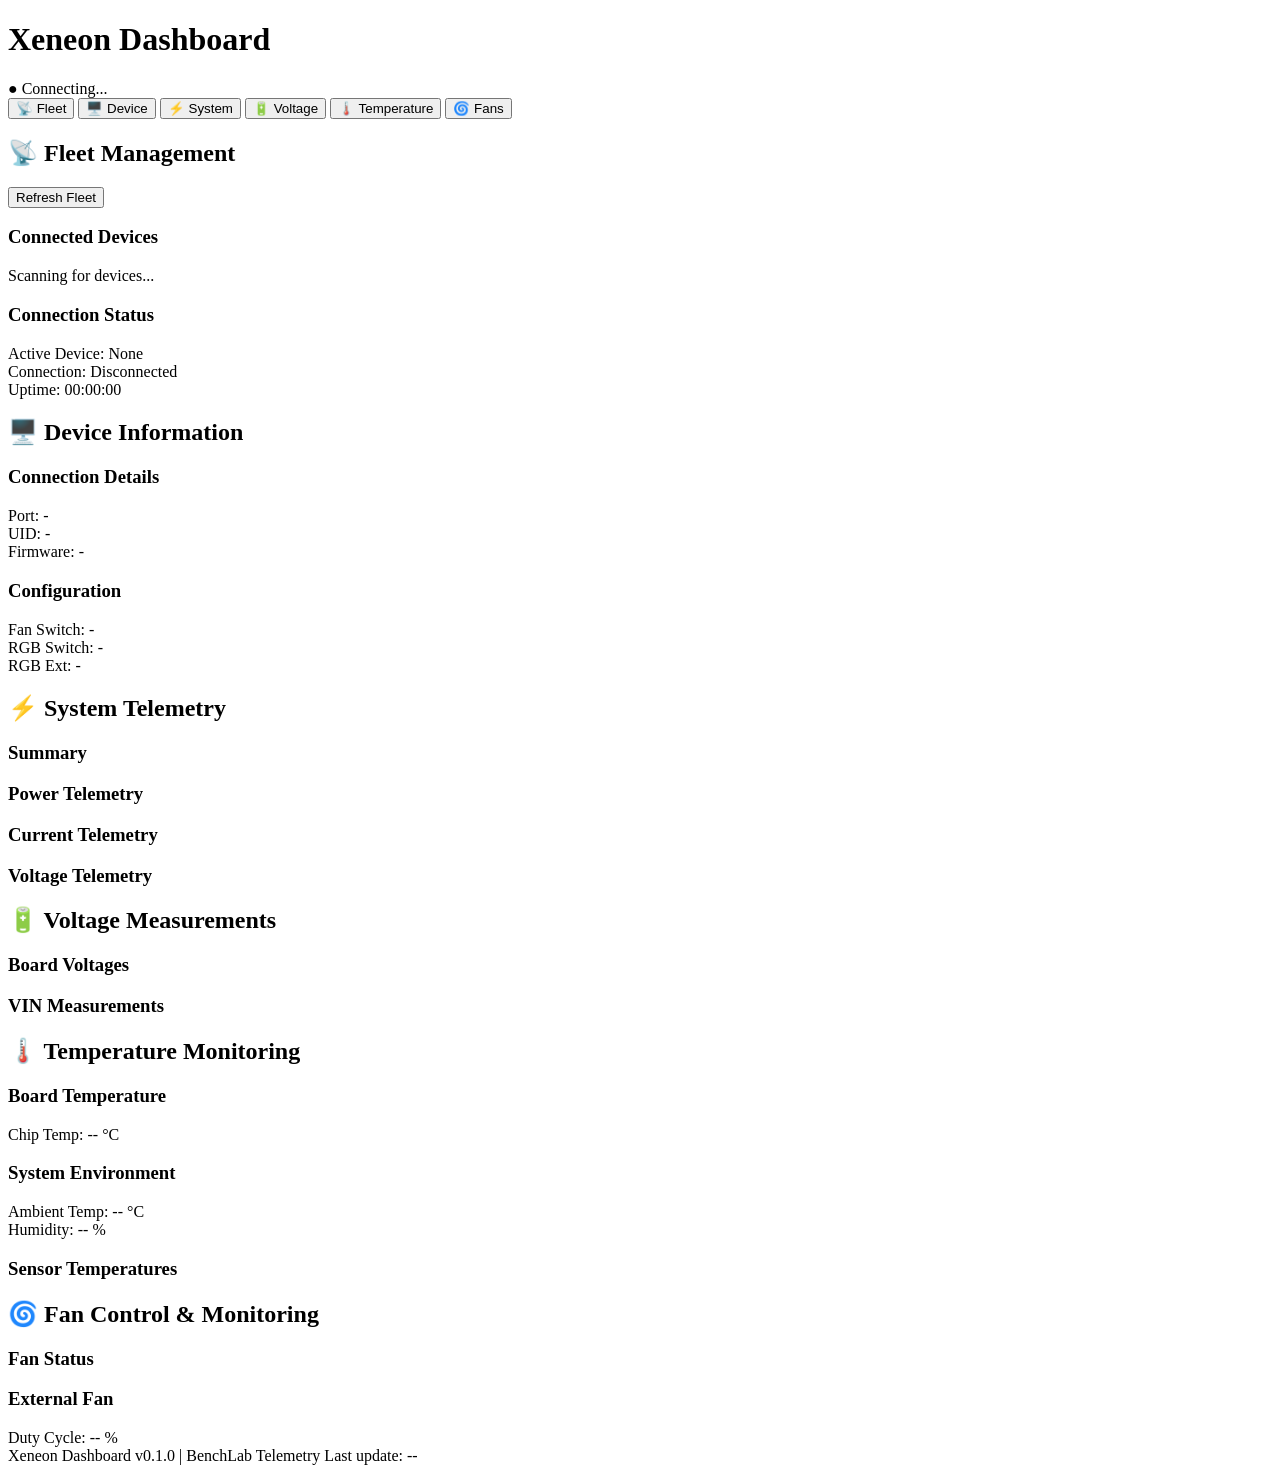
==== benchlab/xeneon/templates/dashboard.html @ baee0bd1 "Continued working on multi-source data and multi-tool consumer. Fixed Wigidash & TUI." ====
<!DOCTYPE html>
<html lang="en">
<head>
    <meta charset="UTF-8">
    <meta name="viewport" content="width=device-width, initial-scale=1.0">
    <title>Xeneon Dashboard - BenchLab Telemetry</title>
    
    <!-- Favicon -->
    <link rel="icon" href="/xeneon/static/favicon.ico" type="image/x-icon">
    
    <!-- CSS -->
    <link rel="stylesheet" href="/xeneon/static/css/dashboard.css">
    
    <!-- Font: Monospace for TUI aesthetic -->
    <link href="https://fonts.googleapis.com/css2?family=JetBrains+Mono:wght@400;500;600;700&family=Consolas&display=swap" rel="stylesheet">
</head>
<body>
    <!-- Header -->
    <header class="dashboard-header">
        <div class="header-content">
            <h1 class="dashboard-title">Xeneon Dashboard</h1>
            <div class="header-status">
                <span class="status-indicator" id="connection-status">●</span>
                <span class="status-text" id="status-text">Connecting...</span>
            </div>
        </div>
    </header>

    <!-- Navigation Tabs -->
    <nav class="dashboard-nav">
        <div class="nav-container">
            <button class="tab-button active" data-tab="fleet">
                <span class="tab-icon">📡</span>
                <span class="tab-text">Fleet</span>
            </button>
            <button class="tab-button" data-tab="device">
                <span class="tab-icon">🖥️</span>
                <span class="tab-text">Device</span>
            </button>
            <button class="tab-button" data-tab="system">
                <span class="tab-icon">⚡</span>
                <span class="tab-text">System</span>
            </button>
            <button class="tab-button" data-tab="voltage">
                <span class="tab-icon">🔋</span>
                <span class="tab-text">Voltage</span>
            </button>
            <button class="tab-button" data-tab="temperature">
                <span class="tab-icon">🌡️</span>
                <span class="tab-text">Temperature</span>
            </button>
            <button class="tab-button" data-tab="fans">
                <span class="tab-icon">🌀</span>
                <span class="tab-text">Fans</span>
            </button>
        </div>
    </nav>

    <!-- Main Content -->
    <main class="dashboard-main">
        <!-- Fleet Tab -->
        <section id="fleet-tab" class="tab-content active">
            <div class="section-header">
                <h2>📡 Fleet Management</h2>
                <div class="section-actions">
                    <button class="btn btn-secondary" id="refresh-fleet">Refresh Fleet</button>
                </div>
            </div>
            
            <div class="fleet-grid">
                <div class="card">
                    <div class="card-header">
                        <h3>Connected Devices</h3>
                    </div>
                    <div class="card-content">
                        <div class="device-list" id="device-list">
                            <div class="device-item placeholder">
                                <div class="device-info">
                                    <span class="device-name">Scanning for devices...</span>
                                </div>
                            </div>
                        </div>
                    </div>
                </div>
                
                <div class="card">
                    <div class="card-header">
                        <h3>Connection Status</h3>
                    </div>
                    <div class="card-content">
                        <div class="status-grid">
                            <div class="status-item">
                                <span class="status-label">Active Device:</span>
                                <span class="status-value" id="active-device">None</span>
                            </div>
                            <div class="status-item">
                                <span class="status-label">Connection:</span>
                                <span class="status-value" id="connection-state">Disconnected</span>
                            </div>
                            <div class="status-item">
                                <span class="status-label">Uptime:</span>
                                <span class="status-value" id="uptime">00:00:00</span>
                            </div>
                        </div>
                    </div>
                </div>
            </div>
        </section>

        <!-- Device Tab -->
        <section id="device-tab" class="tab-content">
            <div class="section-header">
                <h2>🖥️ Device Information</h2>
            </div>
            
            <div class="device-grid">
                <div class="card">
                    <div class="card-header">
                        <h3>Connection Details</h3>
                    </div>
                    <div class="card-content">
                        <div class="info-grid">
                            <div class="info-item">
                                <span class="info-label">Port:</span>
                                <span class="info-value" id="device-port">-</span>
                            </div>
                            <div class="info-item">
                                <span class="info-label">UID:</span>
                                <span class="info-value" id="device-uid">-</span>
                            </div>
                            <div class="info-item">
                                <span class="info-label">Firmware:</span>
                                <span class="info-value" id="device-fw">-</span>
                            </div>
                        </div>
                    </div>
                </div>
                
                <div class="card">
                    <div class="card-header">
                        <h3>Configuration</h3>
                    </div>
                    <div class="card-content">
                        <div class="config-grid">
                            <div class="config-item">
                                <span class="config-label">Fan Switch:</span>
                                <span class="config-value" id="fan-switch">-</span>
                            </div>
                            <div class="config-item">
                                <span class="config-label">RGB Switch:</span>
                                <span class="config-value" id="rgb-switch">-</span>
                            </div>
                            <div class="config-item">
                                <span class="config-label">RGB Ext:</span>
                                <span class="config-value" id="rgb-ext">-</span>
                            </div>
                        </div>
                    </div>
                </div>
            </div>
        </section>

        <!-- System Tab -->
        <section id="system-tab" class="tab-content">
            <div class="section-header">
                <h2>⚡ System Telemetry</h2>
            </div>
            
            <div class="telemetry-grid">
                <div class="card">
                    <div class="card-header">
                        <h3>Summary</h3>
                    </div>
                    <div class="card-content">
                        <div class="telemetry-list" id="summary-telemetry">
                            <!-- Dynamic content -->
                        </div>
                    </div>
                </div>
                
                <div class="card">
                    <div class="card-header">
                        <h3>Power Telemetry</h3>
                    </div>
                    <div class="card-content">
                        <div class="telemetry-list" id="power-telemetry">
                            <!-- Dynamic content -->
                        </div>
                    </div>
                </div>
                
                <div class="card">
                    <div class="card-header">
                        <h3>Current Telemetry</h3>
                    </div>
                    <div class="card-content">
                        <div class="telemetry-list" id="current-telemetry">
                            <!-- Dynamic content -->
                        </div>
                    </div>
                </div>
                
                <div class="card">
                    <div class="card-header">
                        <h3>Voltage Telemetry</h3>
                    </div>
                    <div class="card-content">
                        <div class="telemetry-list" id="voltage-telemetry">
                            <!-- Dynamic content -->
                        </div>
                    </div>
                </div>
            </div>
        </section>

        <!-- Voltage Tab -->
        <section id="voltage-tab" class="tab-content">
            <div class="section-header">
                <h2>🔋 Voltage Measurements</h2>
            </div>
            
            <div class="voltage-grid">
                <div class="card">
                    <div class="card-header">
                        <h3>Board Voltages</h3>
                    </div>
                    <div class="card-content">
                        <div class="voltage-list" id="board-voltages">
                            <!-- Dynamic content -->
                        </div>
                    </div>
                </div>
                
                <div class="card">
                    <div class="card-header">
                        <h3>VIN Measurements</h3>
                    </div>
                    <div class="card-content">
                        <div class="voltage-list" id="vin-voltages">
                            <!-- Dynamic content -->
                        </div>
                    </div>
                </div>
            </div>
        </section>

        <!-- Temperature Tab -->
        <section id="temperature-tab" class="tab-content">
            <div class="section-header">
                <h2>🌡️ Temperature Monitoring</h2>
            </div>
            
            <div class="temp-grid">
                <div class="card">
                    <div class="card-header">
                        <h3>Board Temperature</h3>
                    </div>
                    <div class="card-content">
                        <div class="temp-item" id="chip-temp">
                            <span class="temp-label">Chip Temp:</span>
                            <span class="temp-value">-- °C</span>
                            <div class="temp-bar-container">
                                <div class="temp-bar" id="chip-temp-bar"></div>
                            </div>
                        </div>
                    </div>
                </div>
                
                <div class="card">
                    <div class="card-header">
                        <h3>System Environment</h3>
                    </div>
                    <div class="card-content">
                        <div class="env-grid">
                            <div class="env-item">
                                <span class="env-label">Ambient Temp:</span>
                                <span class="env-value" id="ambient-temp">-- °C</span>
                            </div>
                            <div class="env-item">
                                <span class="env-label">Humidity:</span>
                                <span class="env-value" id="humidity">-- %</span>
                            </div>
                        </div>
                    </div>
                </div>
                
                <div class="card">
                    <div class="card-header">
                        <h3>Sensor Temperatures</h3>
                    </div>
                    <div class="card-content">
                        <div class="sensor-list" id="sensor-temps">
                            <!-- Dynamic content -->
                        </div>
                    </div>
                </div>
            </div>
        </section>

        <!-- Fans Tab -->
        <section id="fans-tab" class="tab-content">
            <div class="section-header">
                <h2>🌀 Fan Control & Monitoring</h2>
            </div>
            
            <div class="fans-grid">
                <div class="card">
                    <div class="card-header">
                        <h3>Fan Status</h3>
                    </div>
                    <div class="card-content">
                        <div class="fan-list" id="fan-list">
                            <!-- Dynamic content -->
                        </div>
                    </div>
                </div>
                
                <div class="card">
                    <div class="card-header">
                        <h3>External Fan</h3>
                    </div>
                    <div class="card-content">
                        <div class="ext-fan-control">
                            <div class="ext-fan-item">
                                <span class="ext-fan-label">Duty Cycle:</span>
                                <span class="ext-fan-value" id="ext-fan-duty">-- %</span>
                            </div>
                            <div class="ext-fan-bar-container">
                                <div class="ext-fan-bar" id="ext-fan-bar"></div>
                            </div>
                        </div>
                    </div>
                </div>
            </div>
        </section>
    </main>

    <!-- Footer -->
    <footer class="dashboard-footer">
        <div class="footer-content">
            <span class="footer-text">Xeneon Dashboard v0.1.0 | BenchLab Telemetry</span>
            <span class="footer-actions">
                <span class="last-update" id="last-update">Last update: --</span>
            </span>
        </div>
    </footer>

    <!-- JavaScript -->
    <script src="/xeneon/static/js/dashboard.js"></script>
</body>
</html>
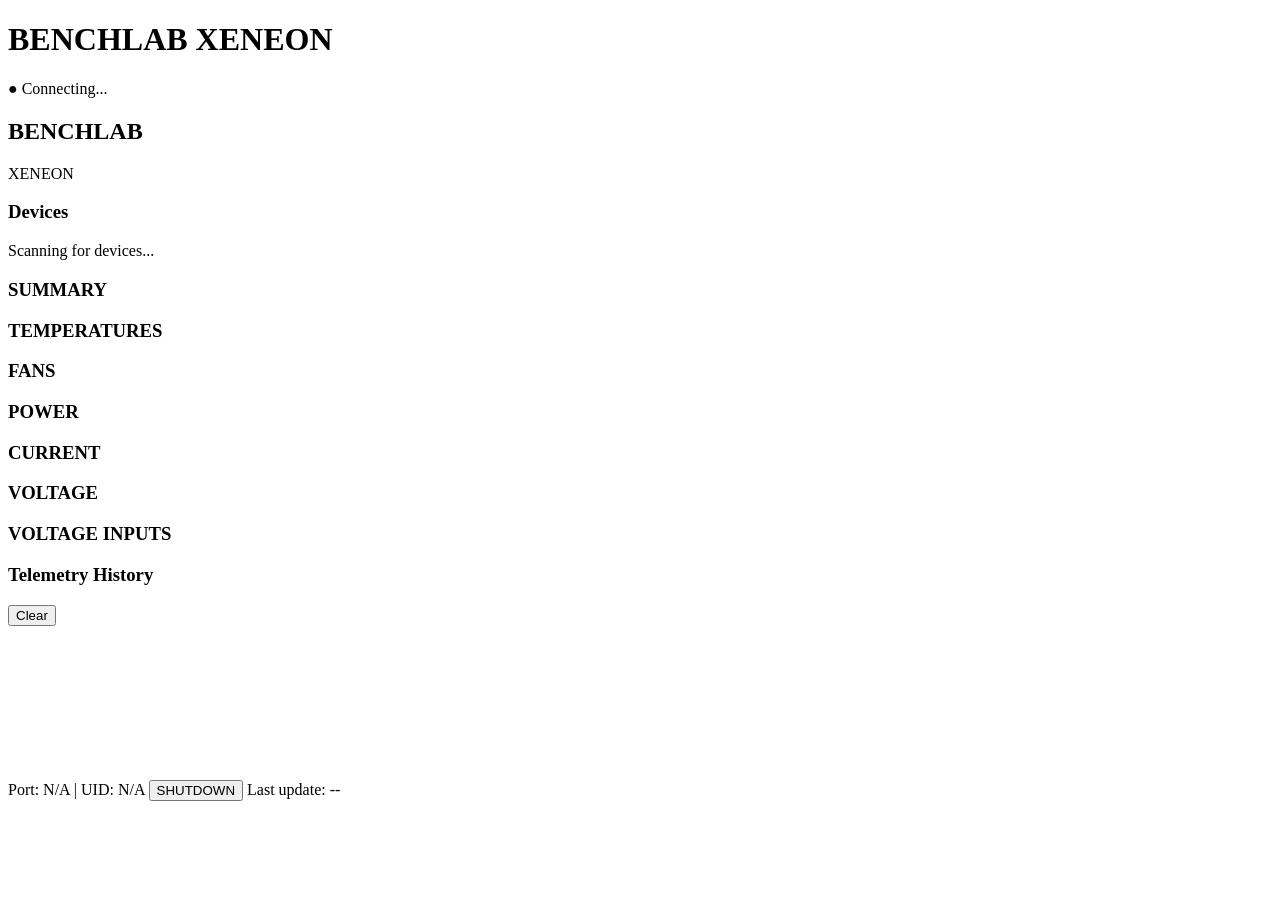
==== commit 5779740c: "Working on Xeneon, WIP." ====
--- a/benchlab/xeneon/templates/dashboard.html
+++ b/benchlab/xeneon/templates/dashboard.html
@@ -4,21 +4,26 @@
     <meta charset="UTF-8">
     <meta name="viewport" content="width=device-width, initial-scale=1.0">
     <title>Xeneon Dashboard - BenchLab Telemetry</title>
-    
+
     <!-- Favicon -->
     <link rel="icon" href="/xeneon/static/favicon.ico" type="image/x-icon">
-    
+
+    <!--
+        Google Fonts - loaded once here via <link> (fastest approach).
+        The duplicate @import that was inside dashboard.css has been removed.
+    -->
+    <link rel="preconnect" href="https://fonts.googleapis.com">
+    <link rel="preconnect" href="https://fonts.gstatic.com" crossorigin>
+    <link href="https://fonts.googleapis.com/css2?family=Inter:wght@400;500;600;700&display=swap" rel="stylesheet">
+
     <!-- CSS -->
     <link rel="stylesheet" href="/xeneon/static/css/dashboard.css">
-    
-    <!-- Font: Monospace for TUI aesthetic -->
-    <link href="https://fonts.googleapis.com/css2?family=JetBrains+Mono:wght@400;500;600;700&family=Consolas&display=swap" rel="stylesheet">
 </head>
 <body>
     <!-- Header -->
     <header class="dashboard-header">
         <div class="header-content">
-            <h1 class="dashboard-title">Xeneon Dashboard</h1>
+            <h1 class="dashboard-title" id="page-title">BENCHLAB XENEON</h1>
             <div class="header-status">
                 <span class="status-indicator" id="connection-status">●</span>
                 <span class="status-text" id="status-text">Connecting...</span>
@@ -26,320 +31,121 @@
         </div>
     </header>
 
-    <!-- Navigation Tabs -->
-    <nav class="dashboard-nav">
-        <div class="nav-container">
-            <button class="tab-button active" data-tab="fleet">
-                <span class="tab-icon">📡</span>
-                <span class="tab-text">Fleet</span>
-            </button>
-            <button class="tab-button" data-tab="device">
-                <span class="tab-icon">🖥️</span>
-                <span class="tab-text">Device</span>
-            </button>
-            <button class="tab-button" data-tab="system">
-                <span class="tab-icon">⚡</span>
-                <span class="tab-text">System</span>
-            </button>
-            <button class="tab-button" data-tab="voltage">
-                <span class="tab-icon">🔋</span>
-                <span class="tab-text">Voltage</span>
-            </button>
-            <button class="tab-button" data-tab="temperature">
-                <span class="tab-icon">🌡️</span>
-                <span class="tab-text">Temperature</span>
-            </button>
-            <button class="tab-button" data-tab="fans">
-                <span class="tab-icon">🌀</span>
-                <span class="tab-text">Fans</span>
-            </button>
-        </div>
-    </nav>
+    <!-- Main Content - Three Section Layout -->
+    <main class="dashboard-main">
 
-    <!-- Main Content -->
-    <main class="dashboard-main">
-        <!-- Fleet Tab -->
-        <section id="fleet-tab" class="tab-content active">
-            <div class="section-header">
-                <h2>📡 Fleet Management</h2>
-                <div class="section-actions">
-                    <button class="btn btn-secondary" id="refresh-fleet">Refresh Fleet</button>
+        <!-- Left Section (A) - Fleet and Device Selection -->
+        <aside class="dashboard-sidebar">
+            <div class="sidebar-header">
+                <div class="logo-container">
+                    <h2 class="logo-text">BENCHLAB</h2>
+                    <span class="logo-subtext">XENEON</span>
                 </div>
             </div>
-            
-            <div class="fleet-grid">
-                <div class="card">
-                    <div class="card-header">
-                        <h3>Connected Devices</h3>
-                    </div>
-                    <div class="card-content">
-                        <div class="device-list" id="device-list">
-                            <div class="device-item placeholder">
-                                <div class="device-info">
-                                    <span class="device-name">Scanning for devices...</span>
-                                </div>
-                            </div>
-                        </div>
-                    </div>
-                </div>
-                
-                <div class="card">
-                    <div class="card-header">
-                        <h3>Connection Status</h3>
-                    </div>
-                    <div class="card-content">
-                        <div class="status-grid">
-                            <div class="status-item">
-                                <span class="status-label">Active Device:</span>
-                                <span class="status-value" id="active-device">None</span>
-                            </div>
-                            <div class="status-item">
-                                <span class="status-label">Connection:</span>
-                                <span class="status-value" id="connection-state">Disconnected</span>
-                            </div>
-                            <div class="status-item">
-                                <span class="status-label">Uptime:</span>
-                                <span class="status-value" id="uptime">00:00:00</span>
-                            </div>
+
+            <div class="device-selector">
+                <h3 class="section-title">Devices</h3>
+                <div class="device-list" id="fleet-device-list">
+                    <div class="device-item placeholder">
+                        <div class="device-info">
+                            <span class="device-name">Scanning for devices...</span>
                         </div>
                     </div>
                 </div>
             </div>
-        </section>
+        </aside>
 
-        <!-- Device Tab -->
-        <section id="device-tab" class="tab-content">
-            <div class="section-header">
-                <h2>🖥️ Device Information</h2>
-            </div>
-            
-            <div class="device-grid">
-                <div class="card">
+        <!-- Middle Section (B) - Sensor Display -->
+        <section class="dashboard-center">
+            <div class="sensor-grid">
+
+                <!-- Summary -->
+                <div class="sensor-card">
                     <div class="card-header">
-                        <h3>Connection Details</h3>
+                        <h3>SUMMARY</h3>
                     </div>
-                    <div class="card-content">
-                        <div class="info-grid">
-                            <div class="info-item">
-                                <span class="info-label">Port:</span>
-                                <span class="info-value" id="device-port">-</span>
-                            </div>
-                            <div class="info-item">
-                                <span class="info-label">UID:</span>
-                                <span class="info-value" id="device-uid">-</span>
-                            </div>
-                            <div class="info-item">
-                                <span class="info-label">Firmware:</span>
-                                <span class="info-value" id="device-fw">-</span>
-                            </div>
-                        </div>
+                    <div class="card-content" id="card-summary"></div>
+                </div>
+
+                <!-- Temperature -->
+                <div class="sensor-card">
+                    <div class="card-header">
+                        <h3>TEMPERATURES</h3>
                     </div>
+                    <div class="card-content" id="card-temperatures"></div>
                 </div>
-                
-                <div class="card">
+
+                <!-- Fans -->
+                <div class="sensor-card">
                     <div class="card-header">
-                        <h3>Configuration</h3>
+                        <h3>FANS</h3>
                     </div>
-                    <div class="card-content">
-                        <div class="config-grid">
-                            <div class="config-item">
-                                <span class="config-label">Fan Switch:</span>
-                                <span class="config-value" id="fan-switch">-</span>
-                            </div>
-                            <div class="config-item">
-                                <span class="config-label">RGB Switch:</span>
-                                <span class="config-value" id="rgb-switch">-</span>
-                            </div>
-                            <div class="config-item">
-                                <span class="config-label">RGB Ext:</span>
-                                <span class="config-value" id="rgb-ext">-</span>
-                            </div>
-                        </div>
+                    <div class="card-content" id="card-fans"></div>
+                </div>
+
+                <!-- Power -->
+                <div class="sensor-card">
+                    <div class="card-header">
+                        <h3>POWER</h3>
                     </div>
+                    <div class="card-content" id="card-power"></div>
                 </div>
+
+                <!-- Current -->
+                <div class="sensor-card">
+                    <div class="card-header">
+                        <h3>CURRENT</h3>
+                    </div>
+                    <div class="card-content" id="card-current"></div>
+                </div>
+
+                <!-- Voltage -->
+                <div class="sensor-card">
+                    <div class="card-header">
+                        <h3>VOLTAGE</h3>
+                    </div>
+                    <div class="card-content" id="card-voltage"></div>
+                </div>
+
+                <!-- Voltage Inputs -->
+                <div class="sensor-card">
+                    <div class="card-header">
+                        <h3>VOLTAGE INPUTS</h3>
+                    </div>
+                    <div class="card-content" id="card-vins"></div>
+                </div>
+
             </div>
         </section>
 
-        <!-- System Tab -->
-        <section id="system-tab" class="tab-content">
-            <div class="section-header">
-                <h2>⚡ System Telemetry</h2>
-            </div>
-            
-            <div class="telemetry-grid">
-                <div class="card">
-                    <div class="card-header">
-                        <h3>Summary</h3>
-                    </div>
-                    <div class="card-content">
-                        <div class="telemetry-list" id="summary-telemetry">
-                            <!-- Dynamic content -->
-                        </div>
+        <!-- Right Section (C) - Graph Display -->
+        <aside class="dashboard-graph">
+            <div class="graph-container">
+                <div class="graph-header">
+                    <h3 class="section-title">Telemetry History</h3>
+                    <div class="graph-controls">
+                        <button class="btn btn-small" id="btn-clear-graph">Clear</button>
                     </div>
                 </div>
-                
-                <div class="card">
-                    <div class="card-header">
-                        <h3>Power Telemetry</h3>
-                    </div>
-                    <div class="card-content">
-                        <div class="telemetry-list" id="power-telemetry">
-                            <!-- Dynamic content -->
-                        </div>
-                    </div>
-                </div>
-                
-                <div class="card">
-                    <div class="card-header">
-                        <h3>Current Telemetry</h3>
-                    </div>
-                    <div class="card-content">
-                        <div class="telemetry-list" id="current-telemetry">
-                            <!-- Dynamic content -->
-                        </div>
-                    </div>
-                </div>
-                
-                <div class="card">
-                    <div class="card-header">
-                        <h3>Voltage Telemetry</h3>
-                    </div>
-                    <div class="card-content">
-                        <div class="telemetry-list" id="voltage-telemetry">
-                            <!-- Dynamic content -->
-                        </div>
-                    </div>
+                <div class="graph-canvas-container">
+                    <!--
+                        width/height attributes set the drawing-buffer resolution.
+                        dashboard.js syncs these to the element's CSS layout size on
+                        load and on window resize so the canvas renders at full sharpness.
+                    -->
+                    <canvas id="graph-canvas" width="300" height="150"></canvas>
                 </div>
             </div>
-        </section>
+        </aside>
 
-        <!-- Voltage Tab -->
-        <section id="voltage-tab" class="tab-content">
-            <div class="section-header">
-                <h2>🔋 Voltage Measurements</h2>
-            </div>
-            
-            <div class="voltage-grid">
-                <div class="card">
-                    <div class="card-header">
-                        <h3>Board Voltages</h3>
-                    </div>
-                    <div class="card-content">
-                        <div class="voltage-list" id="board-voltages">
-                            <!-- Dynamic content -->
-                        </div>
-                    </div>
-                </div>
-                
-                <div class="card">
-                    <div class="card-header">
-                        <h3>VIN Measurements</h3>
-                    </div>
-                    <div class="card-content">
-                        <div class="voltage-list" id="vin-voltages">
-                            <!-- Dynamic content -->
-                        </div>
-                    </div>
-                </div>
-            </div>
-        </section>
-
-        <!-- Temperature Tab -->
-        <section id="temperature-tab" class="tab-content">
-            <div class="section-header">
-                <h2>🌡️ Temperature Monitoring</h2>
-            </div>
-            
-            <div class="temp-grid">
-                <div class="card">
-                    <div class="card-header">
-                        <h3>Board Temperature</h3>
-                    </div>
-                    <div class="card-content">
-                        <div class="temp-item" id="chip-temp">
-                            <span class="temp-label">Chip Temp:</span>
-                            <span class="temp-value">-- °C</span>
-                            <div class="temp-bar-container">
-                                <div class="temp-bar" id="chip-temp-bar"></div>
-                            </div>
-                        </div>
-                    </div>
-                </div>
-                
-                <div class="card">
-                    <div class="card-header">
-                        <h3>System Environment</h3>
-                    </div>
-                    <div class="card-content">
-                        <div class="env-grid">
-                            <div class="env-item">
-                                <span class="env-label">Ambient Temp:</span>
-                                <span class="env-value" id="ambient-temp">-- °C</span>
-                            </div>
-                            <div class="env-item">
-                                <span class="env-label">Humidity:</span>
-                                <span class="env-value" id="humidity">-- %</span>
-                            </div>
-                        </div>
-                    </div>
-                </div>
-                
-                <div class="card">
-                    <div class="card-header">
-                        <h3>Sensor Temperatures</h3>
-                    </div>
-                    <div class="card-content">
-                        <div class="sensor-list" id="sensor-temps">
-                            <!-- Dynamic content -->
-                        </div>
-                    </div>
-                </div>
-            </div>
-        </section>
-
-        <!-- Fans Tab -->
-        <section id="fans-tab" class="tab-content">
-            <div class="section-header">
-                <h2>🌀 Fan Control & Monitoring</h2>
-            </div>
-            
-            <div class="fans-grid">
-                <div class="card">
-                    <div class="card-header">
-                        <h3>Fan Status</h3>
-                    </div>
-                    <div class="card-content">
-                        <div class="fan-list" id="fan-list">
-                            <!-- Dynamic content -->
-                        </div>
-                    </div>
-                </div>
-                
-                <div class="card">
-                    <div class="card-header">
-                        <h3>External Fan</h3>
-                    </div>
-                    <div class="card-content">
-                        <div class="ext-fan-control">
-                            <div class="ext-fan-item">
-                                <span class="ext-fan-label">Duty Cycle:</span>
-                                <span class="ext-fan-value" id="ext-fan-duty">-- %</span>
-                            </div>
-                            <div class="ext-fan-bar-container">
-                                <div class="ext-fan-bar" id="ext-fan-bar"></div>
-                            </div>
-                        </div>
-                    </div>
-                </div>
-            </div>
-        </section>
     </main>
 
     <!-- Footer -->
     <footer class="dashboard-footer">
         <div class="footer-content">
-            <span class="footer-text">Xeneon Dashboard v0.1.0 | BenchLab Telemetry</span>
+            <span class="footer-text" id="footer-info">Port: N/A | UID: N/A</span>
             <span class="footer-actions">
+                <button class="btn btn-small btn-danger" id="btn-shutdown">SHUTDOWN</button>
                 <span class="last-update" id="last-update">Last update: --</span>
             </span>
         </div>
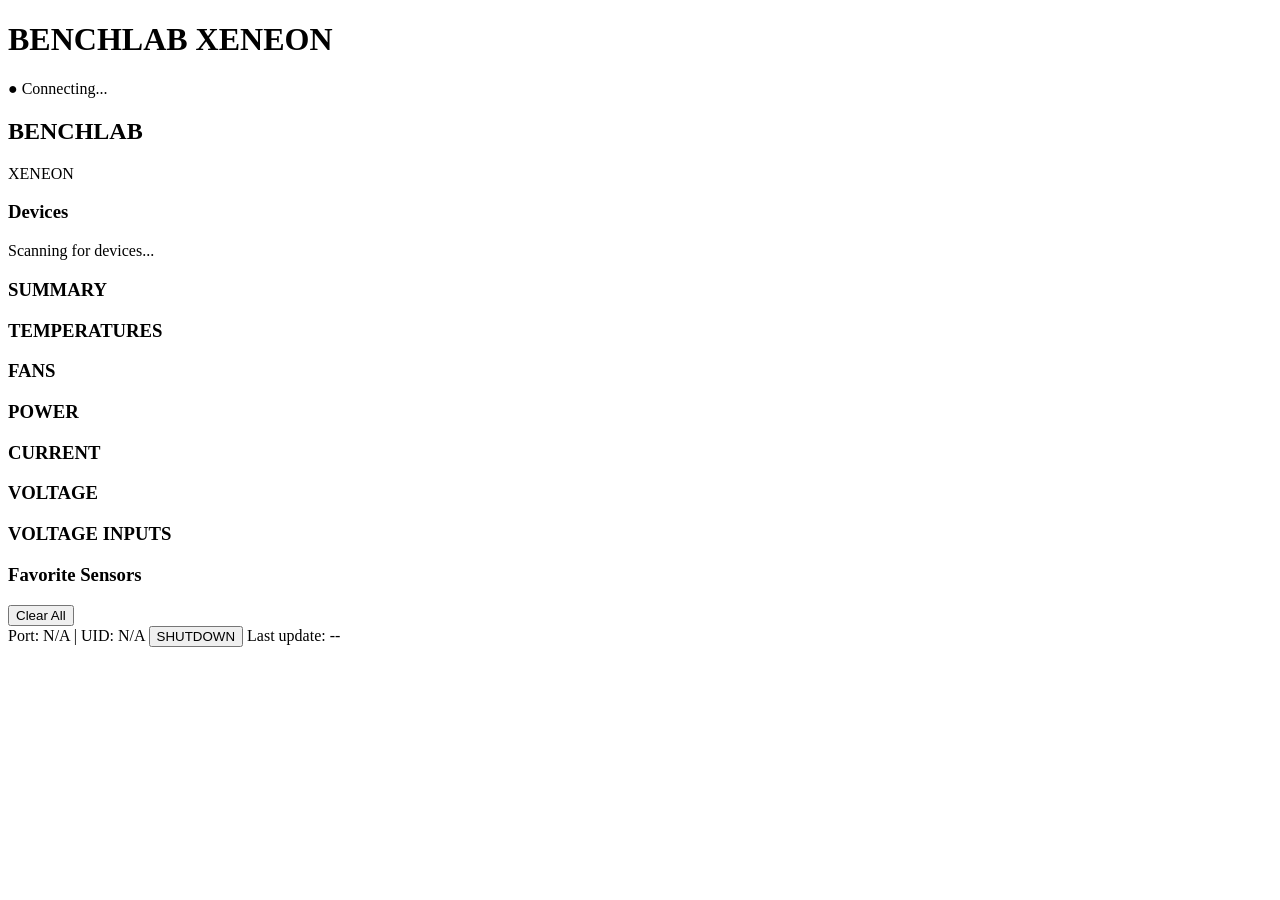
==== commit 0976fb5b: "Improve Xeneon UI" ====
--- a/benchlab/xeneon/templates/dashboard.html
+++ b/benchlab/xeneon/templates/dashboard.html
@@ -57,83 +57,83 @@
 
         <!-- Middle Section (B) - Sensor Display -->
         <section class="dashboard-center">
-            <div class="sensor-grid">
+            <div class="sensor-grid-scroll">
+                <div class="sensor-grid">
 
-                <!-- Summary -->
-                <div class="sensor-card">
-                    <div class="card-header">
-                        <h3>SUMMARY</h3>
+                    <!-- Summary -->
+                    <div class="sensor-card" data-sensor-type="summary">
+                        <div class="card-header">
+                            <h3>SUMMARY</h3>
+                        </div>
+                        <div class="card-content" id="card-summary"></div>
                     </div>
-                    <div class="card-content" id="card-summary"></div>
+
+                    <!-- Temperature -->
+                    <div class="sensor-card" data-sensor-type="temperatures">
+                        <div class="card-header">
+                            <h3>TEMPERATURES</h3>
+                        </div>
+                        <div class="card-content" id="card-temperatures"></div>
+                    </div>
+
+                    <!-- Fans -->
+                    <div class="sensor-card" data-sensor-type="fans">
+                        <div class="card-header">
+                            <h3>FANS</h3>
+                        </div>
+                        <div class="card-content" id="card-fans"></div>
+                    </div>
+
+                    <!-- Power -->
+                    <div class="sensor-card" data-sensor-type="power">
+                        <div class="card-header">
+                            <h3>POWER</h3>
+                        </div>
+                        <div class="card-content" id="card-power"></div>
+                    </div>
+
+                    <!-- Current -->
+                    <div class="sensor-card" data-sensor-type="current">
+                        <div class="card-header">
+                            <h3>CURRENT</h3>
+                        </div>
+                        <div class="card-content" id="card-current"></div>
+                    </div>
+
+                    <!-- Voltage -->
+                    <div class="sensor-card" data-sensor-type="voltage">
+                        <div class="card-header">
+                            <h3>VOLTAGE</h3>
+                        </div>
+                        <div class="card-content" id="card-voltage"></div>
+                    </div>
+
+                    <!-- Voltage Inputs -->
+                    <div class="sensor-card" data-sensor-type="vins">
+                        <div class="card-header">
+                            <h3>VOLTAGE INPUTS</h3>
+                        </div>
+                        <div class="card-content" id="card-vins"></div>
+                    </div>
+
                 </div>
-
-                <!-- Temperature -->
-                <div class="sensor-card">
-                    <div class="card-header">
-                        <h3>TEMPERATURES</h3>
-                    </div>
-                    <div class="card-content" id="card-temperatures"></div>
-                </div>
-
-                <!-- Fans -->
-                <div class="sensor-card">
-                    <div class="card-header">
-                        <h3>FANS</h3>
-                    </div>
-                    <div class="card-content" id="card-fans"></div>
-                </div>
-
-                <!-- Power -->
-                <div class="sensor-card">
-                    <div class="card-header">
-                        <h3>POWER</h3>
-                    </div>
-                    <div class="card-content" id="card-power"></div>
-                </div>
-
-                <!-- Current -->
-                <div class="sensor-card">
-                    <div class="card-header">
-                        <h3>CURRENT</h3>
-                    </div>
-                    <div class="card-content" id="card-current"></div>
-                </div>
-
-                <!-- Voltage -->
-                <div class="sensor-card">
-                    <div class="card-header">
-                        <h3>VOLTAGE</h3>
-                    </div>
-                    <div class="card-content" id="card-voltage"></div>
-                </div>
-
-                <!-- Voltage Inputs -->
-                <div class="sensor-card">
-                    <div class="card-header">
-                        <h3>VOLTAGE INPUTS</h3>
-                    </div>
-                    <div class="card-content" id="card-vins"></div>
-                </div>
-
             </div>
         </section>
 
-        <!-- Right Section (C) - Graph Display -->
-        <aside class="dashboard-graph">
-            <div class="graph-container">
-                <div class="graph-header">
-                    <h3 class="section-title">Telemetry History</h3>
-                    <div class="graph-controls">
-                        <button class="btn btn-small" id="btn-clear-graph">Clear</button>
+        <!-- Right Section (C) - Favorite Sensors -->
+        <aside class="dashboard-favorites">
+            <div class="favorites-container">
+                <div class="favorites-header">
+                    <h3 class="section-title">Favorite Sensors</h3>
+                    <div class="favorites-controls">
+                        <button class="btn btn-small" id="btn-clear-favorites">Clear All</button>
                     </div>
                 </div>
-                <div class="graph-canvas-container">
-                    <!--
-                        width/height attributes set the drawing-buffer resolution.
-                        dashboard.js syncs these to the element's CSS layout size on
-                        load and on window resize so the canvas renders at full sharpness.
-                    -->
-                    <canvas id="graph-canvas" width="300" height="150"></canvas>
+                <div class="favorites-grid" id="favorites-grid">
+                    <!-- Favorite sensor widgets will be inserted here -->
+                </div>
+                <div class="favorites-empty" id="favorites-empty" style="display: none;">
+                    <p>Tap sensors in the middle pane to add them as favorites</p>
                 </div>
             </div>
         </aside>
